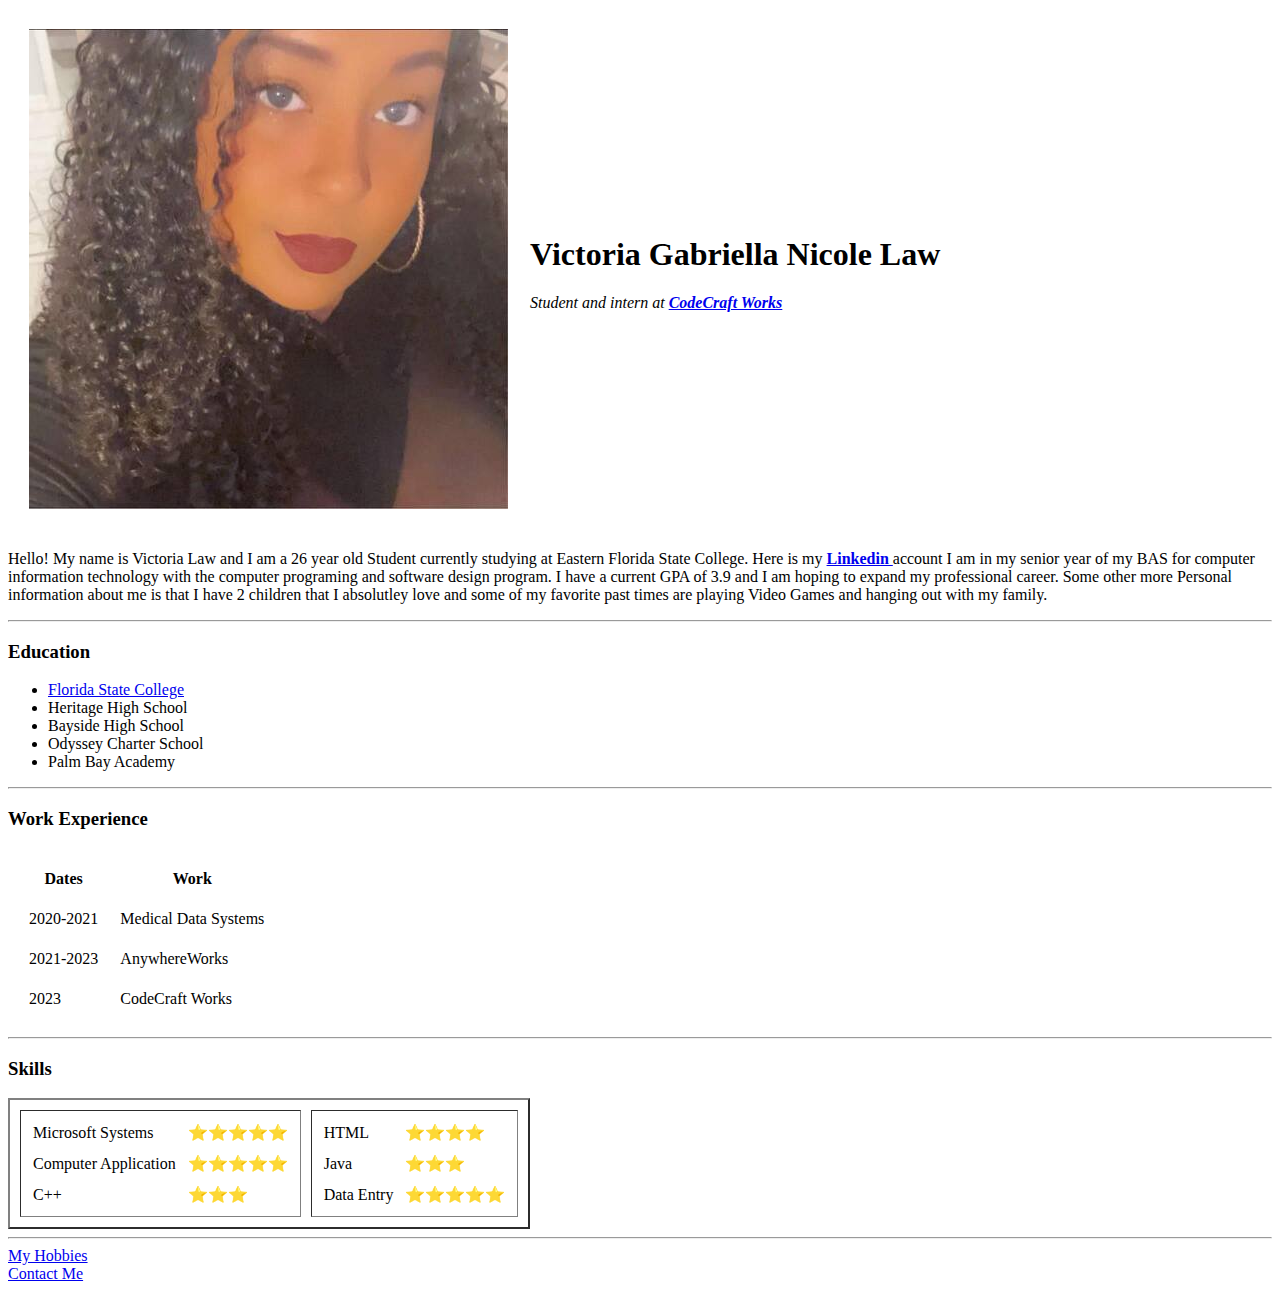
==== index.html @ ebb8e260 "In this verision I added initial CV website files" ====
<!DOCTYPE html>
<head>
    <meta charset="UTF-8">
 
    <title>Victoria Personal Site</title>

</head>
<body>
    <table cellspacing="20">
        <tr>
            <td><img src="images/Profile_pic_50.jpg" alt="Victorias Profile picture "></td>
            <td><h1>Victoria Gabriella Nicole Law</h1>
                <p><em>Student and intern at <strong><a href="https://www.codecraftworks.com/">CodeCraft Works</a></strong></em></p>
            </td>
        </tr>
    </table>
    
    
    <p> Hello! My name is Victoria Law and I am a 26 year old Student currently
        studying at Eastern Florida State College. Here is my <strong> <a href="https://www.linkedin.com/in/victoria-law-28132725a/" > Linkedin </a> </strong>account  I am in my senior year of my 
        BAS for computer information technology with the computer programing and 
        software design program. I have a current GPA of 3.9 and I am hoping to expand my professional 
        career. Some other more Personal information about me is that I have 2 children that I absolutley love
        and some of my favorite past times are playing Video Games and hanging out with my family. </p>
<hr>

    <h3>Education</h3>
    <ul>
        <li><a href= "https://www.easternflorida.edu/?utm_source=localiq&utm_medium=cpc&utm_campaign=semeasternfloridastatecollege&utm_term=MainDLP"> Florida State College</a></li>
        <li>Heritage High School</li>
        <li>Bayside High School</li>
        <li>Odyssey Charter School</li>
        <li>Palm Bay Academy</li>
    </ul>
    <hr>
    <h3>Work Experience </h3>
    <table cellspacing="20">
        <thead>
            <tr>
                <th>Dates</th>
                <th>Work</th>
            </tr>

        </thead>

        <tbody>
            <tr>
                <td>
                    2020-2021</td>
                <td> Medical Data Systems</td>
            </tr>
            <tr>
                <td>2021-2023</td>
                <td>AnywhereWorks</td>
            </tr>
            <tr>
                <td>2023</td>
                <td>CodeCraft Works</td>
            </tr>

        </tbody>

        <tfoot>

        </tfoot>
    </table>
    <hr>

    <h3>Skills</h3>
    <table cellspacing="10" border="2">
        <tr>
            <td><table cellspacing="10">
                <tr>
                    <td>Microsoft Systems</td>
                    <td>⭐⭐⭐⭐⭐</td>
                </tr>
                <tr>
                    <td>Computer Application</td>
                    <td>⭐⭐⭐⭐⭐</td>
                </tr>
                <tr>
                    <td>C++</td>
                    <td>⭐⭐⭐</td>
                </tr>
        
            </table> </td>
            <td><table cellspacing="10">
                <tr>
                    <td>HTML</td>
                    <td>⭐⭐⭐⭐</td>
                </tr>
                <tr>
                    <td>Java</td>
                    <td>⭐⭐⭐</td>
                </tr>
                <tr>
                    <td>Data Entry</td>
                    <td>⭐⭐⭐⭐⭐</td>
                </tr>
        
            </table> </td>
        </tr>
    </table>
    
    <hr>


    <a href="hobbies.html"> My Hobbies</a> <br>
    <a href="contact_info.html"> Contact Me</a>
</body>
</html>
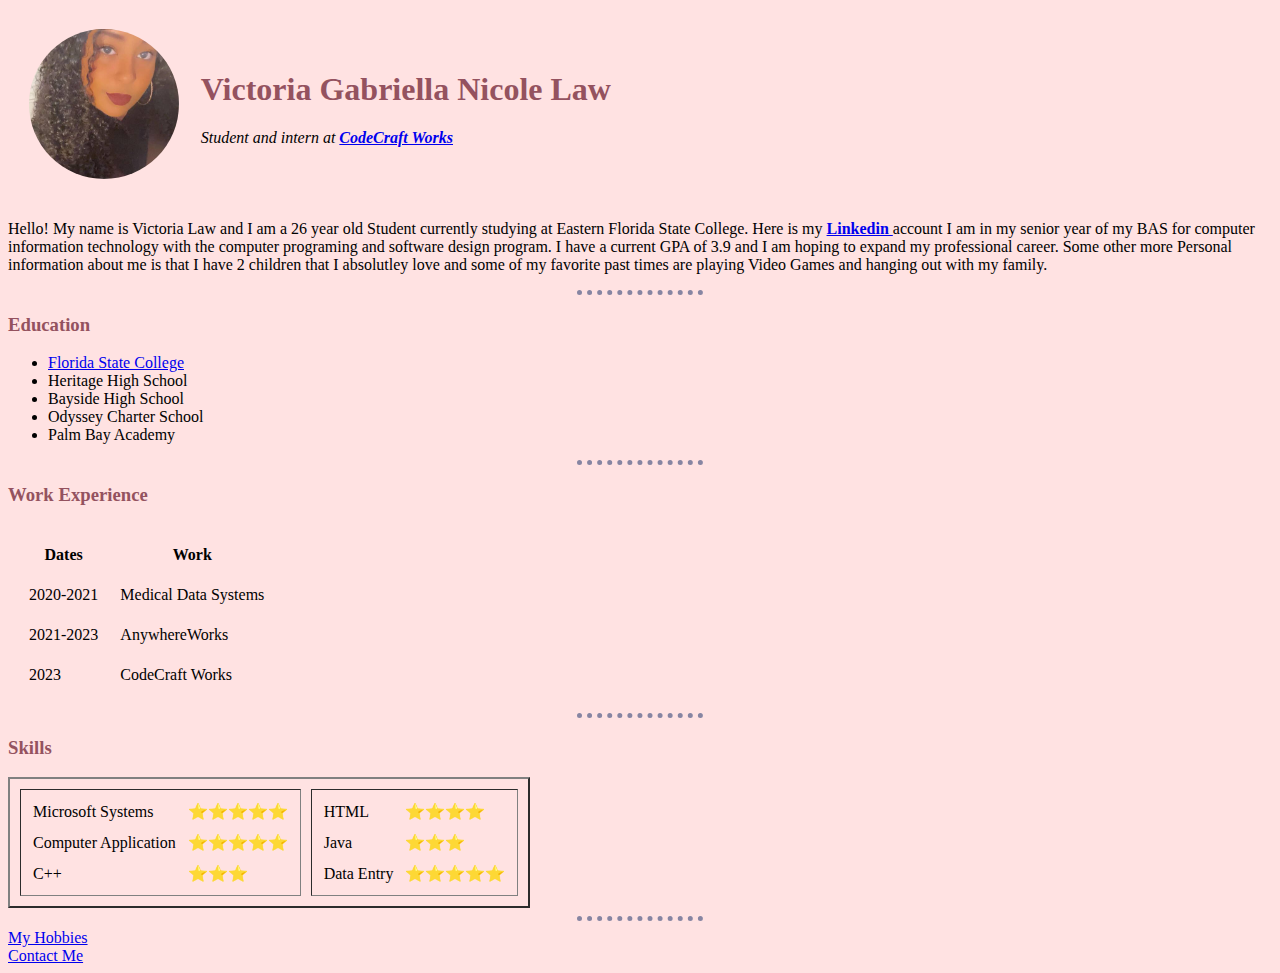
==== commit 8a80c347: "updated the CV" ====
--- a/index.html
+++ b/index.html
@@ -1,11 +1,21 @@
 <!DOCTYPE html>
 <head>
     <meta charset="UTF-8">
- 
+
     <title>Victoria Personal Site</title>
+    <link rel="stylesheet" href="css/styles.css">
+
+    <style>
+
+        img{
+            height: 150px;
+            border-radius: 50%;
+        }
+
+    </style>
 
 </head>
-<body>
+<body  >
     <table cellspacing="20">
         <tr>
             <td><img src="images/Profile_pic_50.jpg" alt="Victorias Profile picture "></td>
--- a/css/styles.css
+++ b/css/styles.css
@@ -0,0 +1,19 @@
+body {
+    background-color: #FFE2E2;
+}
+
+hr{
+    border-style:none;
+    border-top-style: dotted;
+    border-width:5px;
+    border-color: #8785A2;
+    width: 10%;
+}
+
+h1{
+    color: #94525f;
+}
+
+h3{
+    color: #94525f;
+}